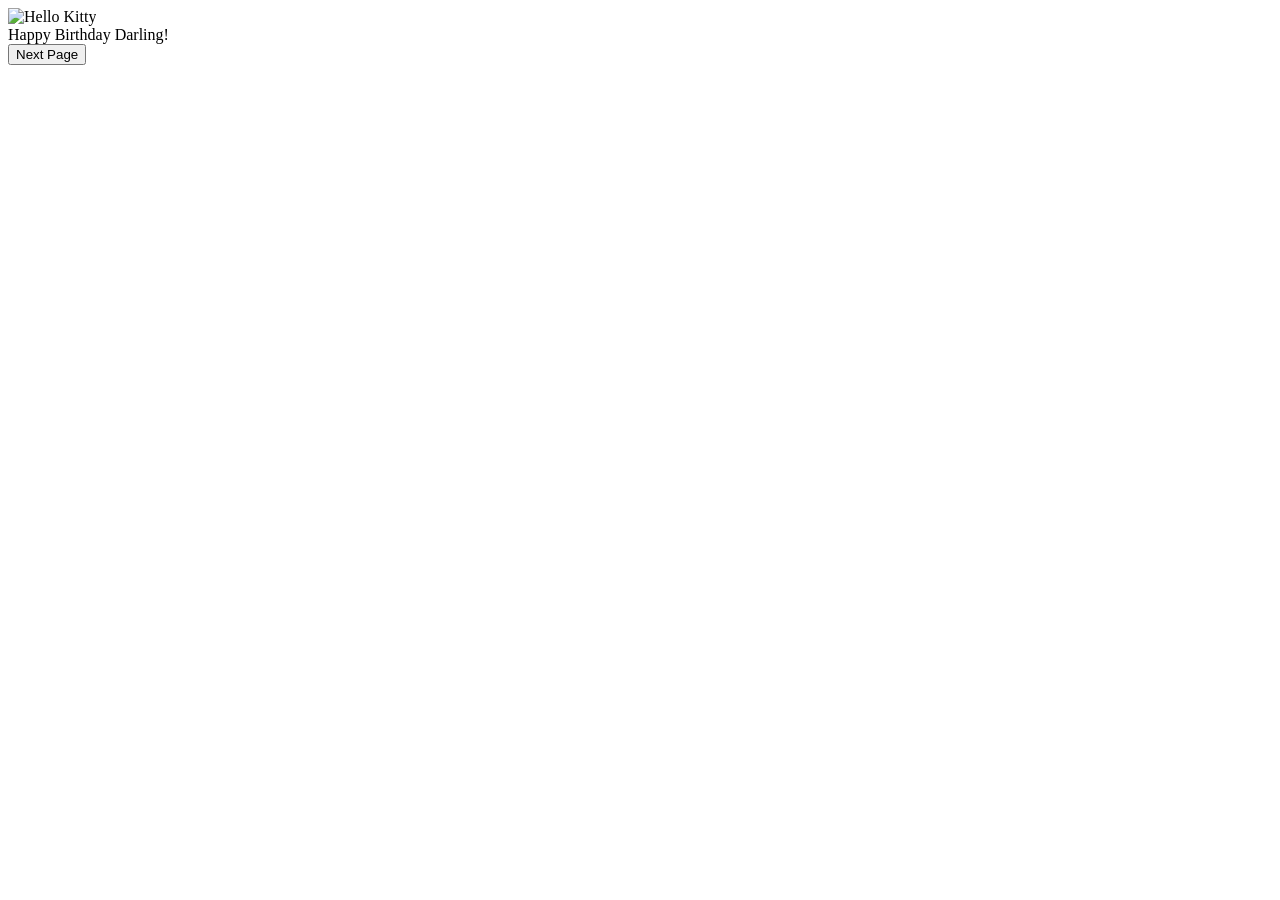
==== index.html @ bbfebe07 "Create index.html" ====
<!DOCTYPE html>
<html lang="en">
<head>
    <meta charset="UTF-8">
    <meta name="viewport" content="width=device-width, initial-scale=1.0">
    <title>Birthday Surprise</title>
    <link rel="stylesheet" href="style.css">
</head>
<body>

    <!-- Hello Kitty Image -->
    <img id="helloKitty" src="https://upload.wikimedia.org/wikipedia/en/0/0b/Hello_Kitty.svg" alt="Hello Kitty">

    <!-- Birthday Message -->
    <div id="message">Happy Birthday Darling!</div>

    <!-- Next Page Button -->
    <button id="nextPage" onclick="goNextPage()">Next Page</button>

    <script src="script.js"></script>
</body>
</html>
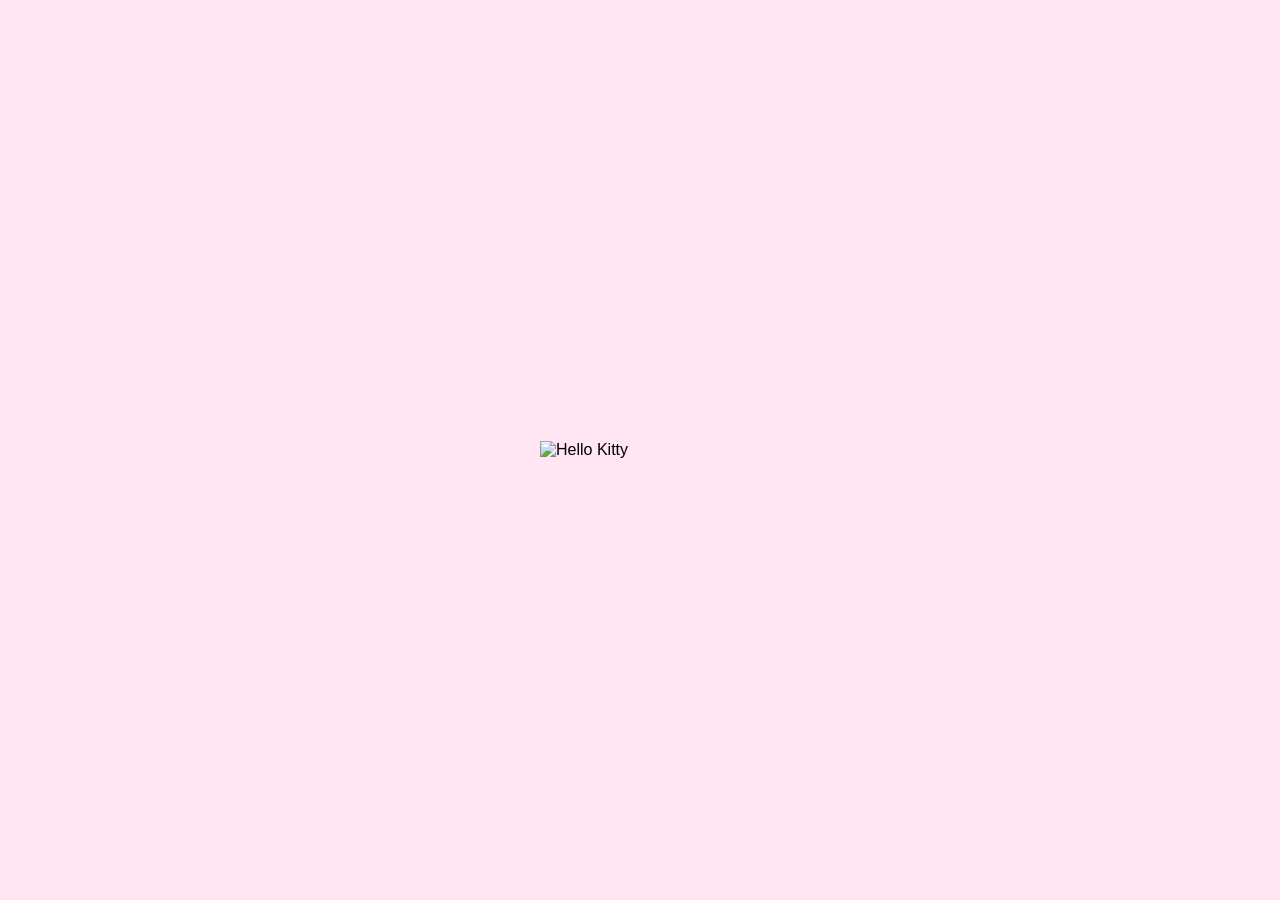
==== commit a5c5ab65: "Update index.html" ====
--- a/index.html
+++ b/index.html
@@ -9,7 +9,7 @@
 <body>
 
     <!-- Hello Kitty Image -->
-    <img id="helloKitty" src="https://upload.wikimedia.org/wikipedia/en/0/0b/Hello_Kitty.svg" alt="Hello Kitty">
+    <img id="helloKitty" src="https://media.tenor.com/Y0D4Zb_hED0AAAAC/hello-kitty-dancing.gif" alt="Hello Kitty">
 
     <!-- Birthday Message -->
     <div id="message">Happy Birthday Darling!</div>
--- a/style.css
+++ b/style.css
@@ -0,0 +1,68 @@
+body {
+    margin: 0;
+    padding: 0;
+    background: #ffe6f2;
+    display: flex;
+    justify-content: center;
+    align-items: center;
+    height: 100vh;
+    overflow: hidden;
+    font-family: 'Arial', sans-serif;
+    position: relative;
+}
+
+#helloKitty {
+    width: 200px;
+    cursor: pointer;
+    transition: transform 0.2s;
+}
+
+#helloKitty:hover {
+    transform: scale(1.1);
+}
+
+.balloon {
+    position: absolute;
+    bottom: -100px;
+    width: 50px;
+    height: 70px;
+    border-radius: 50% 50% 50% 50%;
+    opacity: 0.9;
+    animation: rise 5s ease-in forwards;
+}
+
+@keyframes rise {
+    0% { transform: translateY(0) scale(1); opacity: 1; }
+    100% { transform: translateY(-800px) scale(1.2); opacity: 0; }
+}
+
+#message {
+    position: absolute;
+    top: 40%;
+    text-align: center;
+    font-size: 2em;
+    color: #ff3399;
+    opacity: 0;
+    transition: opacity 1s;
+}
+
+/* Next Page Button */
+#nextPage {
+    position: absolute;
+    bottom: 50px;
+    left: 50%;
+    transform: translateX(-50%);
+    padding: 15px 30px;
+    font-size: 1.2em;
+    background-color: #ff3399;
+    color: white;
+    border: none;
+    border-radius: 10px;
+    cursor: pointer;
+    opacity: 0;
+    transition: opacity 1s;
+}
+
+#nextPage:hover {
+    background-color: #ff66b3;
+}
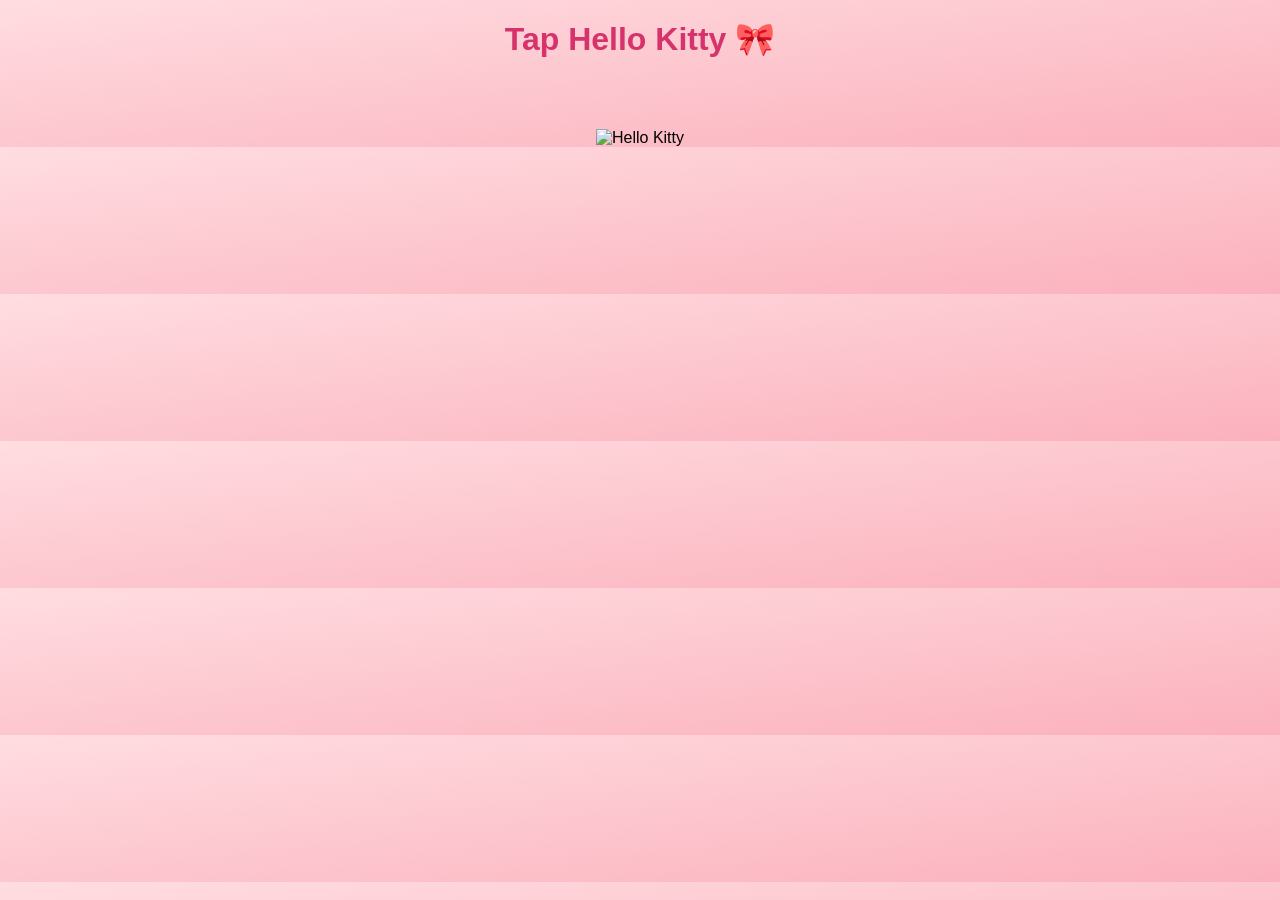
==== commit 8a107235: "Update index.html" ====
--- a/index.html
+++ b/index.html
@@ -2,21 +2,125 @@
 <html lang="en">
 <head>
     <meta charset="UTF-8">
-    <meta name="viewport" content="width=device-width, initial-scale=1.0">
-    <title>Birthday Surprise</title>
-    <link rel="stylesheet" href="style.css">
+    <title>Happy Birthday</title>
+
+    <style>
+        body {
+            margin: 0;
+            padding: 0;
+            background: linear-gradient(to bottom right, #ffdde1, #fbb1bd);
+            font-family: "Poppins", sans-serif;
+            text-align: center;
+            overflow-x: hidden;
+        }
+
+        #helloKitty {
+            width: 250px;
+            cursor: pointer;
+            margin-top: 50px;
+            transition: transform 0.3s ease;
+        }
+
+        #helloKitty:hover {
+            transform: scale(1.1);
+        }
+
+        #message {
+            margin-top: 30px;
+            font-size: 32px;
+            font-weight: 700;
+            color: #ff4f87;
+            display: none;
+            animation: pop 1s ease forwards;
+        }
+
+        @keyframes pop {
+            0% { opacity: 0; transform: scale(0.3); }
+            100% { opacity: 1; transform: scale(1); }
+        }
+
+        /* Balloons */
+        .balloon {
+            position: absolute;
+            width: 50px;
+            animation: floatUp 6s linear infinite;
+        }
+
+        @keyframes floatUp {
+            from { transform: translateY(100vh); }
+            to { transform: translateY(-200px); }
+        }
+
+        /* Next Button */
+        #nextBtn {
+            display: none;
+            margin-top: 40px;
+        }
+
+        .nextButton {
+            padding: 15px 35px;
+            background: #ff4f87;
+            color: white;
+            border: none;
+            border-radius: 30px;
+            font-size: 20px;
+            cursor: pointer;
+            margin-top: 10px;
+            animation: fadeIn 2s ease forwards;
+        }
+
+        @keyframes fadeIn {
+            from { opacity: 0; }
+            to { opacity: 1; }
+        }
+    </style>
 </head>
+
 <body>
 
-    <!-- Hello Kitty Image -->
-    <img id="helloKitty" src="https://media.tenor.com/Y0D4Zb_hED0AAAAC/hello-kitty-dancing.gif" alt="Hello Kitty">
+    <h1 style="margin-top: 20px; color:#d6336c;">Tap Hello Kitty 🎀</h1>
 
-    <!-- Birthday Message -->
-    <div id="message">Happy Birthday Darling!</div>
+    <img id="helloKitty" src="helloKitty.png" alt="Hello Kitty">
 
-    <!-- Next Page Button -->
-    <button id="nextPage" onclick="goNextPage()">Next Page</button>
+    <div id="message">🎉 Happy Birthday Darling! 🎉</div>
 
-    <script src="script.js"></script>
+    <div id="nextBtn">
+        <button class="nextButton" onclick="goNext()">Next Page →</button>
+    </div>
+
+    <script>
+        let clicked = false;
+
+        function createBalloon() {
+            const balloon = document.createElement("img");
+            balloon.src = "balloon.png"; // Add your balloon image
+            balloon.classList.add("balloon");
+            balloon.style.left = Math.random() * 90 + "%";
+            balloon.style.animationDuration = (Math.random() * 3 + 4) + "s";
+            document.body.appendChild(balloon);
+
+            setTimeout(() => balloon.remove(), 6000);
+        }
+
+        document.getElementById("helloKitty").addEventListener("click", () => {
+            if (clicked) return;
+            clicked = true;
+
+            document.getElementById("message").style.display = "block";
+
+            // Start balloons
+            setInterval(createBalloon, 500);
+
+            // Show Next button after 10 sec
+            setTimeout(() => {
+                document.getElementById("nextBtn").style.display = "block";
+            }, 10000);
+        });
+
+        function goNext() {
+            window.location.href = "page2.html";
+        }
+    </script>
+
 </body>
 </html>
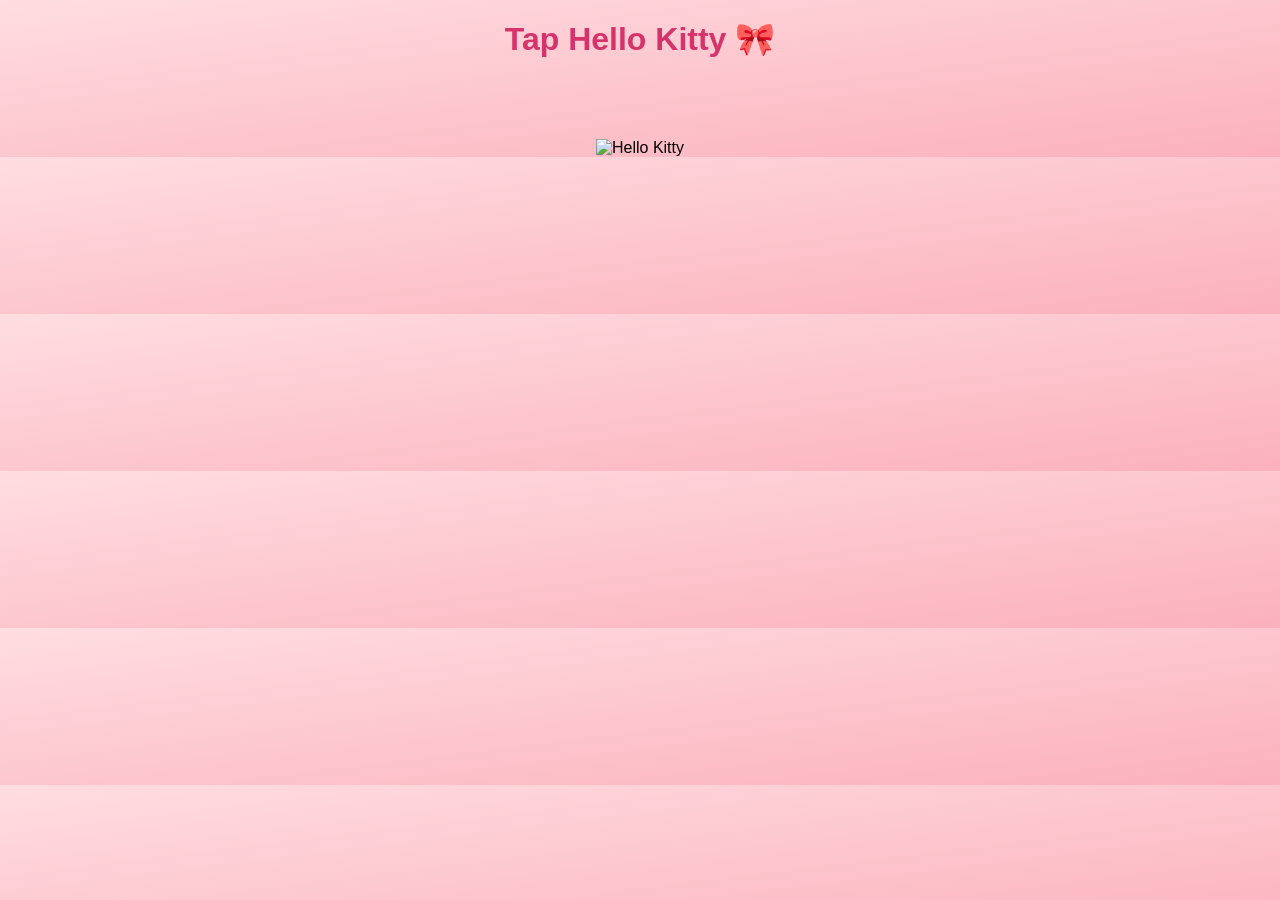
==== commit 3df2746c: "Create index.html" ====
--- a/index.html
+++ b/index.html
@@ -11,13 +11,13 @@
             background: linear-gradient(to bottom right, #ffdde1, #fbb1bd);
             font-family: "Poppins", sans-serif;
             text-align: center;
-            overflow-x: hidden;
+            overflow: hidden;
         }
 
         #helloKitty {
             width: 250px;
             cursor: pointer;
-            margin-top: 50px;
+            margin-top: 60px;
             transition: transform 0.3s ease;
         }
 
@@ -28,8 +28,8 @@
         #message {
             margin-top: 30px;
             font-size: 32px;
-            font-weight: 700;
-            color: #ff4f87;
+            font-weight: 800;
+            color: #ff2d74;
             display: none;
             animation: pop 1s ease forwards;
         }
@@ -39,16 +39,16 @@
             100% { opacity: 1; transform: scale(1); }
         }
 
-        /* Balloons */
+        /* Floating balloons */
         .balloon {
             position: absolute;
-            width: 50px;
+            width: 55px;
             animation: floatUp 6s linear infinite;
         }
 
         @keyframes floatUp {
-            from { transform: translateY(100vh); }
-            to { transform: translateY(-200px); }
+            0%   { transform: translateY(100vh); }
+            100% { transform: translateY(-200px); }
         }
 
         /* Next Button */
@@ -59,19 +59,18 @@
 
         .nextButton {
             padding: 15px 35px;
-            background: #ff4f87;
+            background: #ff2d74;
             color: white;
             border: none;
-            border-radius: 30px;
+            border-radius: 40px;
             font-size: 20px;
             cursor: pointer;
-            margin-top: 10px;
             animation: fadeIn 2s ease forwards;
         }
 
         @keyframes fadeIn {
             from { opacity: 0; }
-            to { opacity: 1; }
+            to   { opacity: 1; }
         }
     </style>
 </head>
@@ -80,7 +79,8 @@
 
     <h1 style="margin-top: 20px; color:#d6336c;">Tap Hello Kitty 🎀</h1>
 
-    <img id="helloKitty" src="helloKitty.png" alt="Hello Kitty">
+    <!-- Replace helloKitty.png with your real image -->
+    <img id="helloKitty" src="https://media.tenor.com/Y0D4Zb_hED0AAAAC/hello-kitty-dancing.gif" alt="Hello Kitty">
 
     <div id="message">🎉 Happy Birthday Darling! 🎉</div>
 
@@ -93,10 +93,12 @@
 
         function createBalloon() {
             const balloon = document.createElement("img");
-            balloon.src = "balloon.png"; // Add your balloon image
+            balloon.src = "balloon.png";  // <-- your balloon image
             balloon.classList.add("balloon");
+
             balloon.style.left = Math.random() * 90 + "%";
             balloon.style.animationDuration = (Math.random() * 3 + 4) + "s";
+
             document.body.appendChild(balloon);
 
             setTimeout(() => balloon.remove(), 6000);
@@ -108,10 +110,8 @@
 
             document.getElementById("message").style.display = "block";
 
-            // Start balloons
             setInterval(createBalloon, 500);
 
-            // Show Next button after 10 sec
             setTimeout(() => {
                 document.getElementById("nextBtn").style.display = "block";
             }, 10000);
